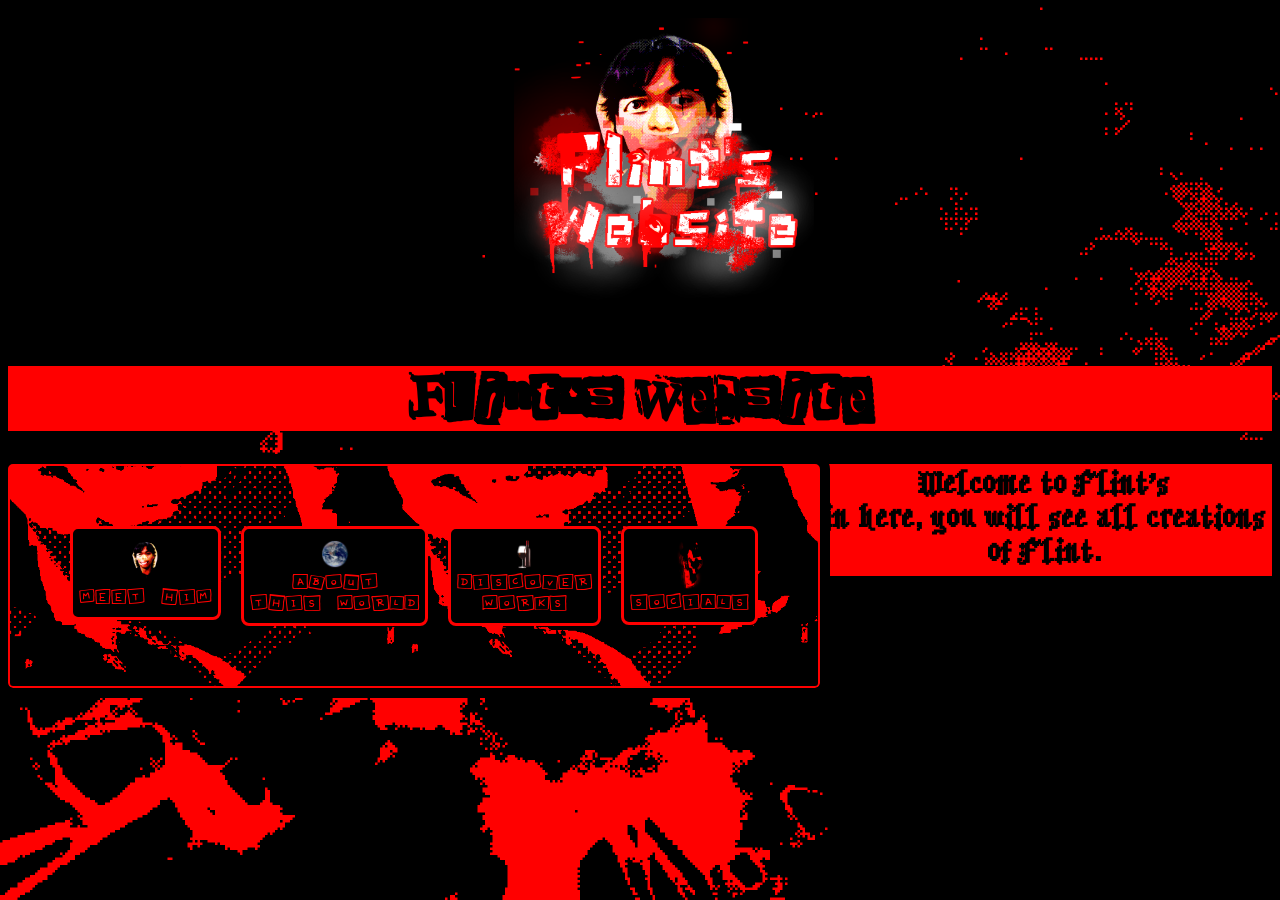
==== index.html @ 5bf40f1f "Update and rename flint.html to index.html" ====
<!DOCTYPE html>
<html lang="en">
<head>
    <meta charset="UTF-8">
    <meta name="viewport" content="width=device-width, initial-scale=1.0">
    <title>Welcome to Flint's Website</title>
    <link rel="icon" type="image/x-icon" href="flogo.png">
    <link rel="stylesheet" href="https://cdnjs.cloudflare.com/ajax/libs/font-awesome/4.7.0/css/font-awesome.min.css">

    <link rel="stylesheet" href="style.css">
</head>
<body>
            <img src = "flintweb.png" alt="logo" class="tittle">
            <h1>Flint's Website</h1>
    <header>
        <nav>
                <a href="aboutflint.html"><img src = "god.png" class ="him" width="45" height="45"><br>MEET HIM</a>
                <a href="thisworld.html"><img src = "earth.png" class ="about" width="30" height="30"><br>ABOUT<br> THIS WORLD</a>
                <a href="creation.html"><img src = "wine.png" class ="work" width="30" height="30"><br>DISCOVER<br> WORKS</a>
                <a href="contact.html"><img src = "flogo.png" class ="info" width="30" height="50"><br>SOCIALS</a>
            </nav>
        
    </header>
    <h2>Welcome to Flint's<br> in here, you will see all creations of Flint.</h2>
    
</body>
</html>
---- style.css ----
h1{
    text-align: center;
     font-family: 'myFont3', Arial, sans-serif; /* Apply the custom font */
    color: red;
    text-shadow: 2px 2px rgb(0, 0, 0) 

}
h1.ex2:hover, h1.ex2:active{
    font-size: 150%;
}
@font-face {
  font-family: myFont; /* set name */
  src: url(font4.otf); /* url of the font */
}
@font-face {
  font-family: myFont2; /* set name */
  font-size: 20px;
  src: url(font2.otf); /* url of the font */
}
@font-face {
  font-family: myFont3; /* set name */
  font-size: 20px;
  src: url(font3.otf); /* url of the font */
}


nav a{
    text-decoration: none;
    font-family: 'myFont2', Helvetica, sans-serif;
    color:rgb(255, 0, 0);
    padding: 10px 6px;
    background-color: rgb(0, 0, 0);
    border-radius: 8px;
    border-style: solid;
  border-color: rgb(255, 0, 0); /* red */
    font-size: 20px;
    transition: 0.2s;
    text-align: center;
    float: left;
    margin: 10px;
    & :hover{
        color:rgb(255, 255, 255)
    }

    
}
nav a:hover{
    font-size: 120%;
    color:rgb(255, 255, 255)
}
header{
    background-image: url("godsees3.png"); /* Specify the image path */
        background-repeat: no-repeat;           /* Prevents the image from tiling */
        background-size: cover;                 /* Scales the image to cover the entire page */
        background-attachment: fixed;
    text-align: left;
    position: relative;
    float: left;   
         padding: 50px 50px;
         border-radius: 5px;
         box-shadow: red;
         border: 2px solid rgb(255, 0, 0);
        outline: #000000 solid 10px;
}
header img.tittle{
    padding:20px 60px;
    height: 350px;
    position: relative; /* Establishes a positioning context for the image */
    float: left;
    margin-right: 30px;    /* Vertically centers */


}
body{
     background-image: url("backdrop.png"); /* Specify the image path */
        background-repeat: no-repeat;           /* Prevents the image from tiling */
        background-size: cover;                 /* Scales the image to cover the entire page */
         background-attachment: fixed;
}

body h1{
    color: black;
    font-size: 50px;
    padding: 5px 3px;
    text-align: center;
    background-color: red
}
h2{
    color: black;
    background-color:red;
    font-family: 'myFont', Helvetica, sans-serif;
    font-size: 30px;
     padding: 5px 3px;
     text-align: center;
}
nav a img.him{
    position: relative;
    justify-content: center;
     align-items: center;
}
nav a img.wine{
    position: relative;
     justify-content: center;
     align-items: center;
}

body img.tittle{
    padding: 10px 40%;
    width: 300px;
    height: 300px;
}
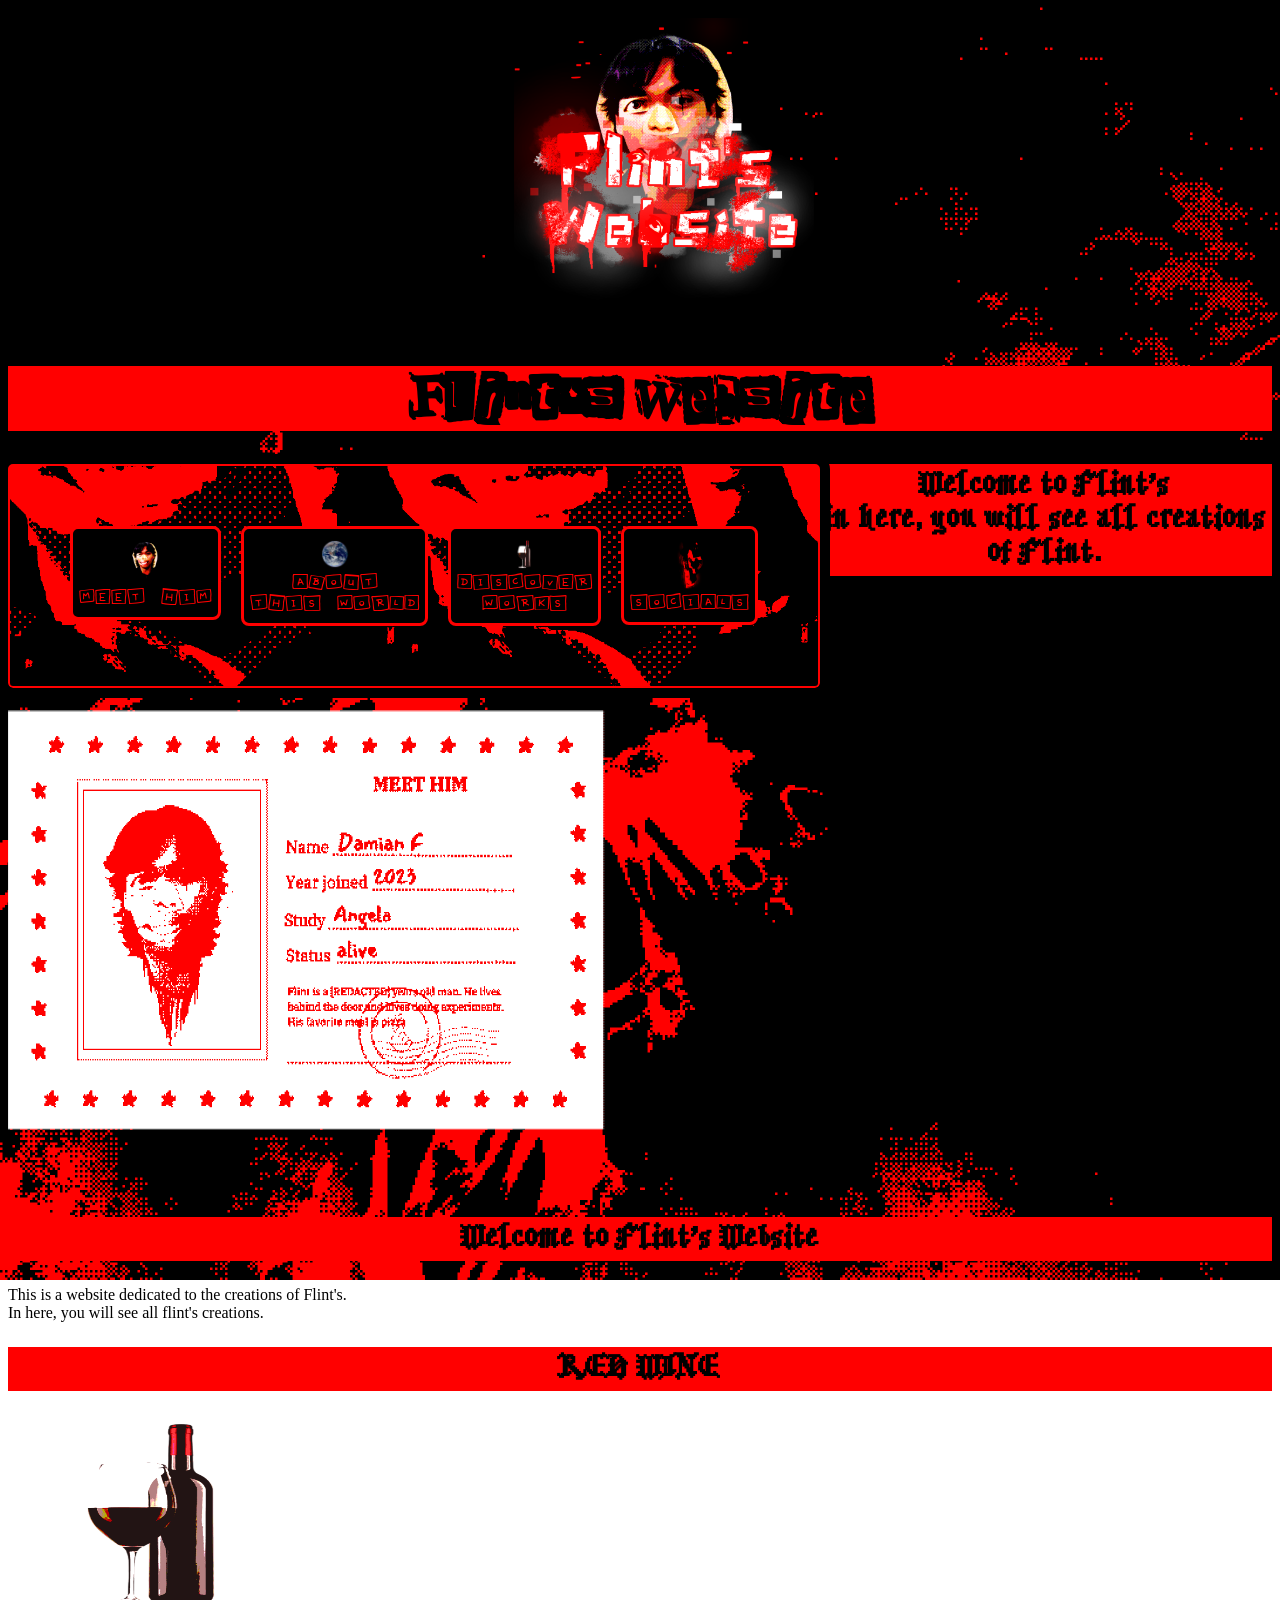
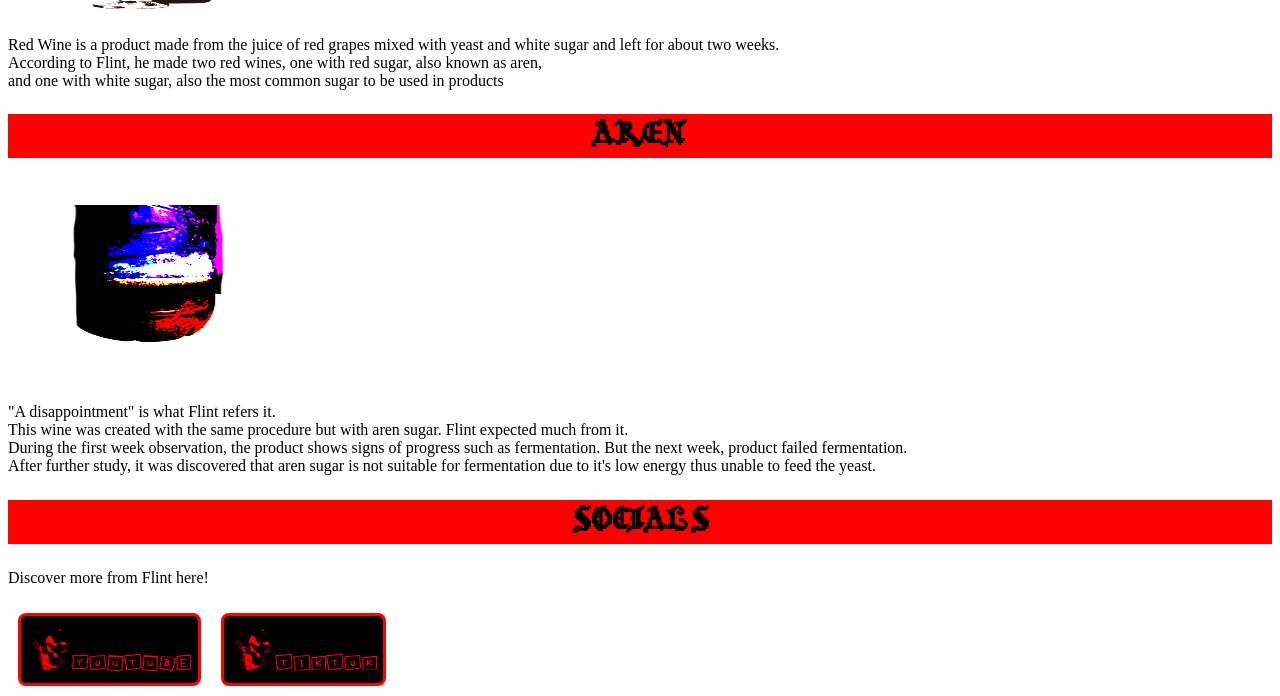
==== commit 2dc8dc78: "Update index.html" ====
--- a/index.html
+++ b/index.html
@@ -14,14 +14,56 @@
             <h1>Flint's Website</h1>
     <header>
         <nav>
-                <a href="aboutflint.html"><img src = "god.png" class ="him" width="45" height="45"><br>MEET HIM</a>
-                <a href="thisworld.html"><img src = "earth.png" class ="about" width="30" height="30"><br>ABOUT<br> THIS WORLD</a>
-                <a href="creation.html"><img src = "wine.png" class ="work" width="30" height="30"><br>DISCOVER<br> WORKS</a>
-                <a href="contact.html"><img src = "flogo.png" class ="info" width="30" height="50"><br>SOCIALS</a>
+                <a href="#him"><img src = "god.png" class ="him" width="45" height="45"><br>MEET HIM</a>
+                <a href="#thisworld"><img src = "earth.png" class ="about" width="30" height="30"><br>ABOUT<br> THIS WORLD</a>
+                <a href="#works"><img src = "wine.png" class ="work" width="30" height="30"><br>DISCOVER<br> WORKS</a>
+                <a href="#contacts"><img src = "flogo.png" class ="info" width="30" height="50"><br>SOCIALS</a>
             </nav>
         
     </header>
     <h2>Welcome to Flint's<br> in here, you will see all creations of Flint.</h2>
+<section class = "him" id = "him">
+    <div class = "containerHim">
+        <img src="meatgod.png"class ="HIM" width="600" height="500">
+    </div>
+</section>
+
+<section class = "thisworld" id = "thisworld">
+    <div class = "containerWorld">
+                <h2>Welcome to Flint's Website</h2>
+        <p>This is a website dedicated to the creations of Flint's.<br> In here, you will see all flint's creations.</p>
+        </body>
+    </div>
+</section>
+
+<section class = "works" id = "works">
+    <div class = "containerWorks">
+        <h2>RED WINE</h2>
+        <img src="wine.png"class ="wine" width="300" height="200">
+        <p>Red Wine is a product made from the juice of red grapes mixed with yeast and white sugar and left for about two weeks.<br>According to Flint, he made two red wines, one with red sugar, also known as aren,<br>
+        and one with white sugar, also the most common sugar to be used in products</p>
+        <h2>AREN</h2>
+        <img src="aren.png"class ="wine" width="300" height="200">
+        <p>"A disappointment" is what Flint refers it.
+            <br> This wine was created with the same procedure but with aren sugar. Flint expected much from it.
+            <br> During the first week observation, the product shows signs of progress such as fermentation. But the next week, product failed fermentation.
+            <br> After further study, it was discovered that aren sugar is not suitable for fermentation due to it's low energy thus unable to feed the yeast.
+        </p>
+    </div>
+</section>
+
+<section class = "contacts" id = "contacts">
+    <div class = "containerContacts">
+                <h2>SOCIALS</h2>
+        <p>Discover more from Flint here!</p>
+        <nav>
+            <a class = "youtube" href="https://www.youtube.com/@MrFLint_v2"><img src = "flogo.png" class ="him" width="45" height="45" target="_blank">YOUTUBE</a>
+             <a class = "tiktok" href="https://www.tiktok.com/@mrflint_97?_r=1&_t=ZS-94YwSqGNQBu"><img src = "flogo.png" class ="him" width="45" height="45" target="_blank">TIKTOK</a>
+
+        </nav>
+    </div>
+</section>
     
 </body>
 </html>
+
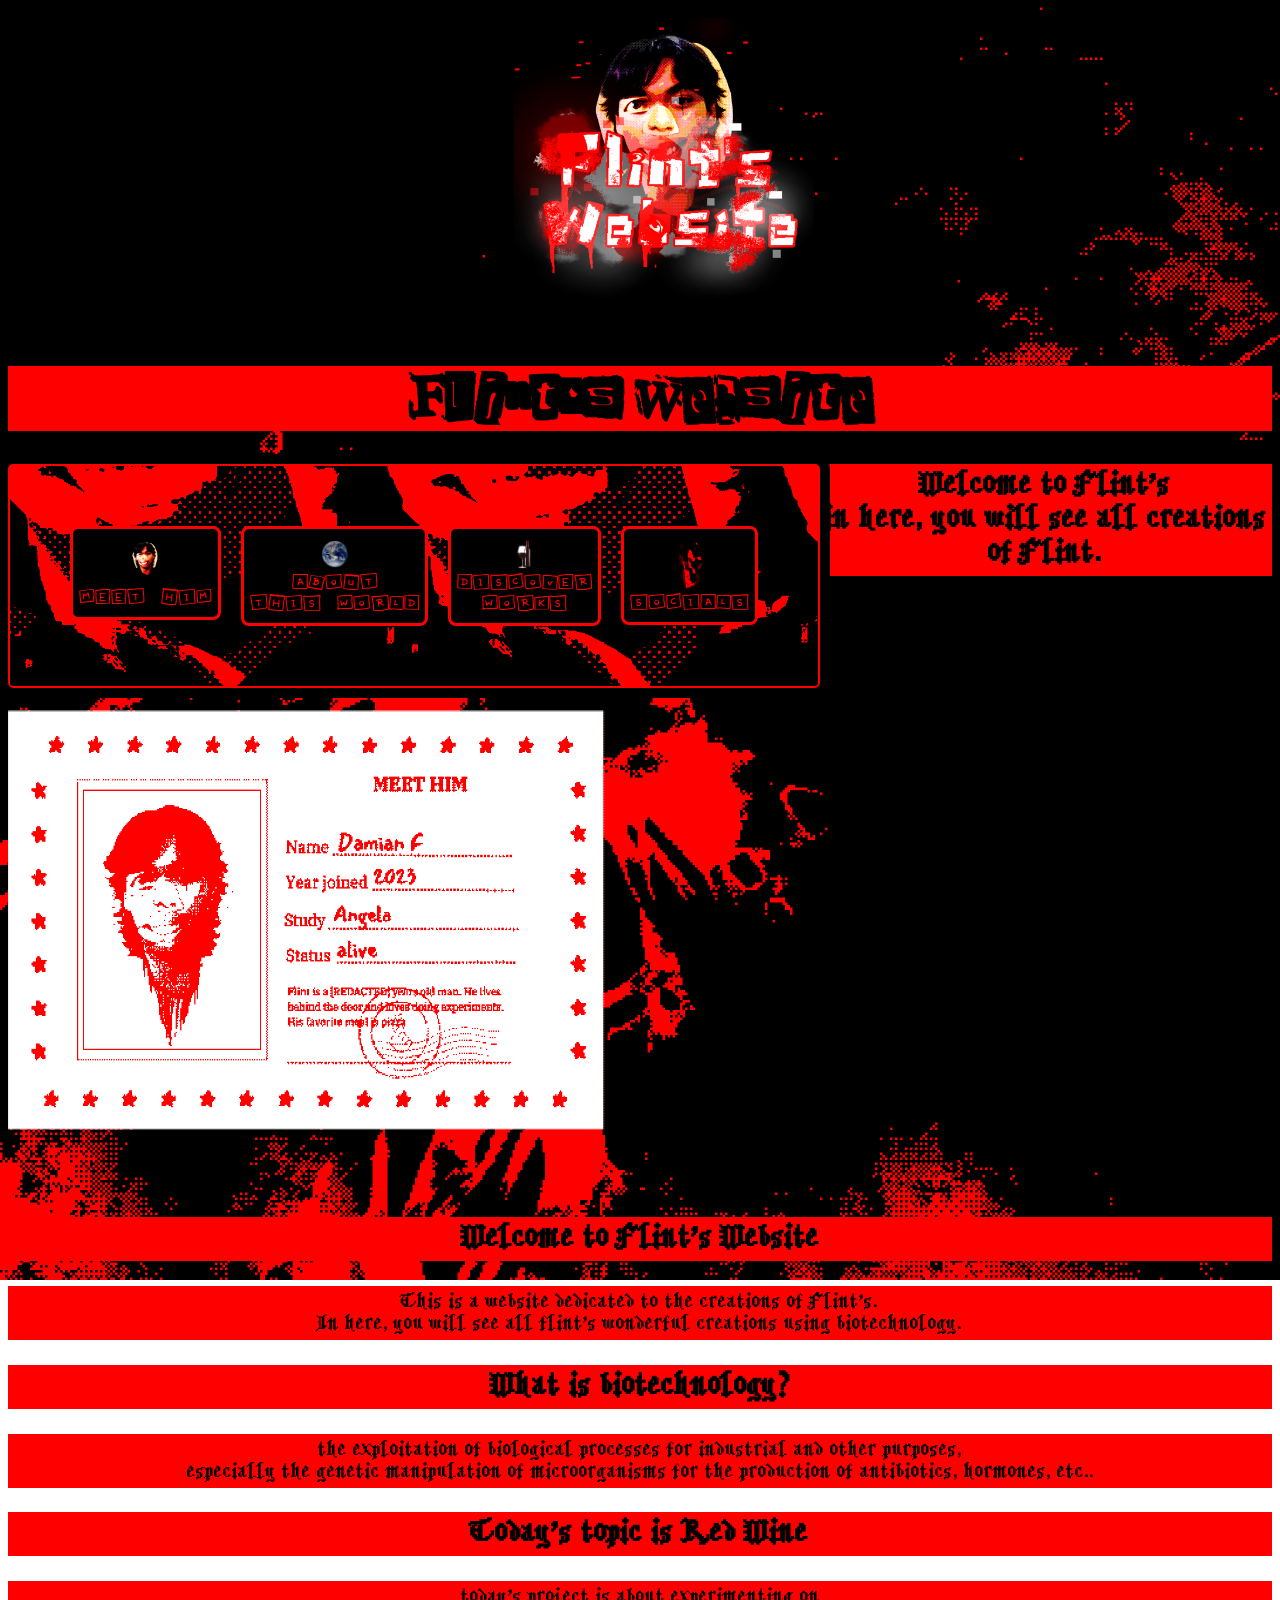
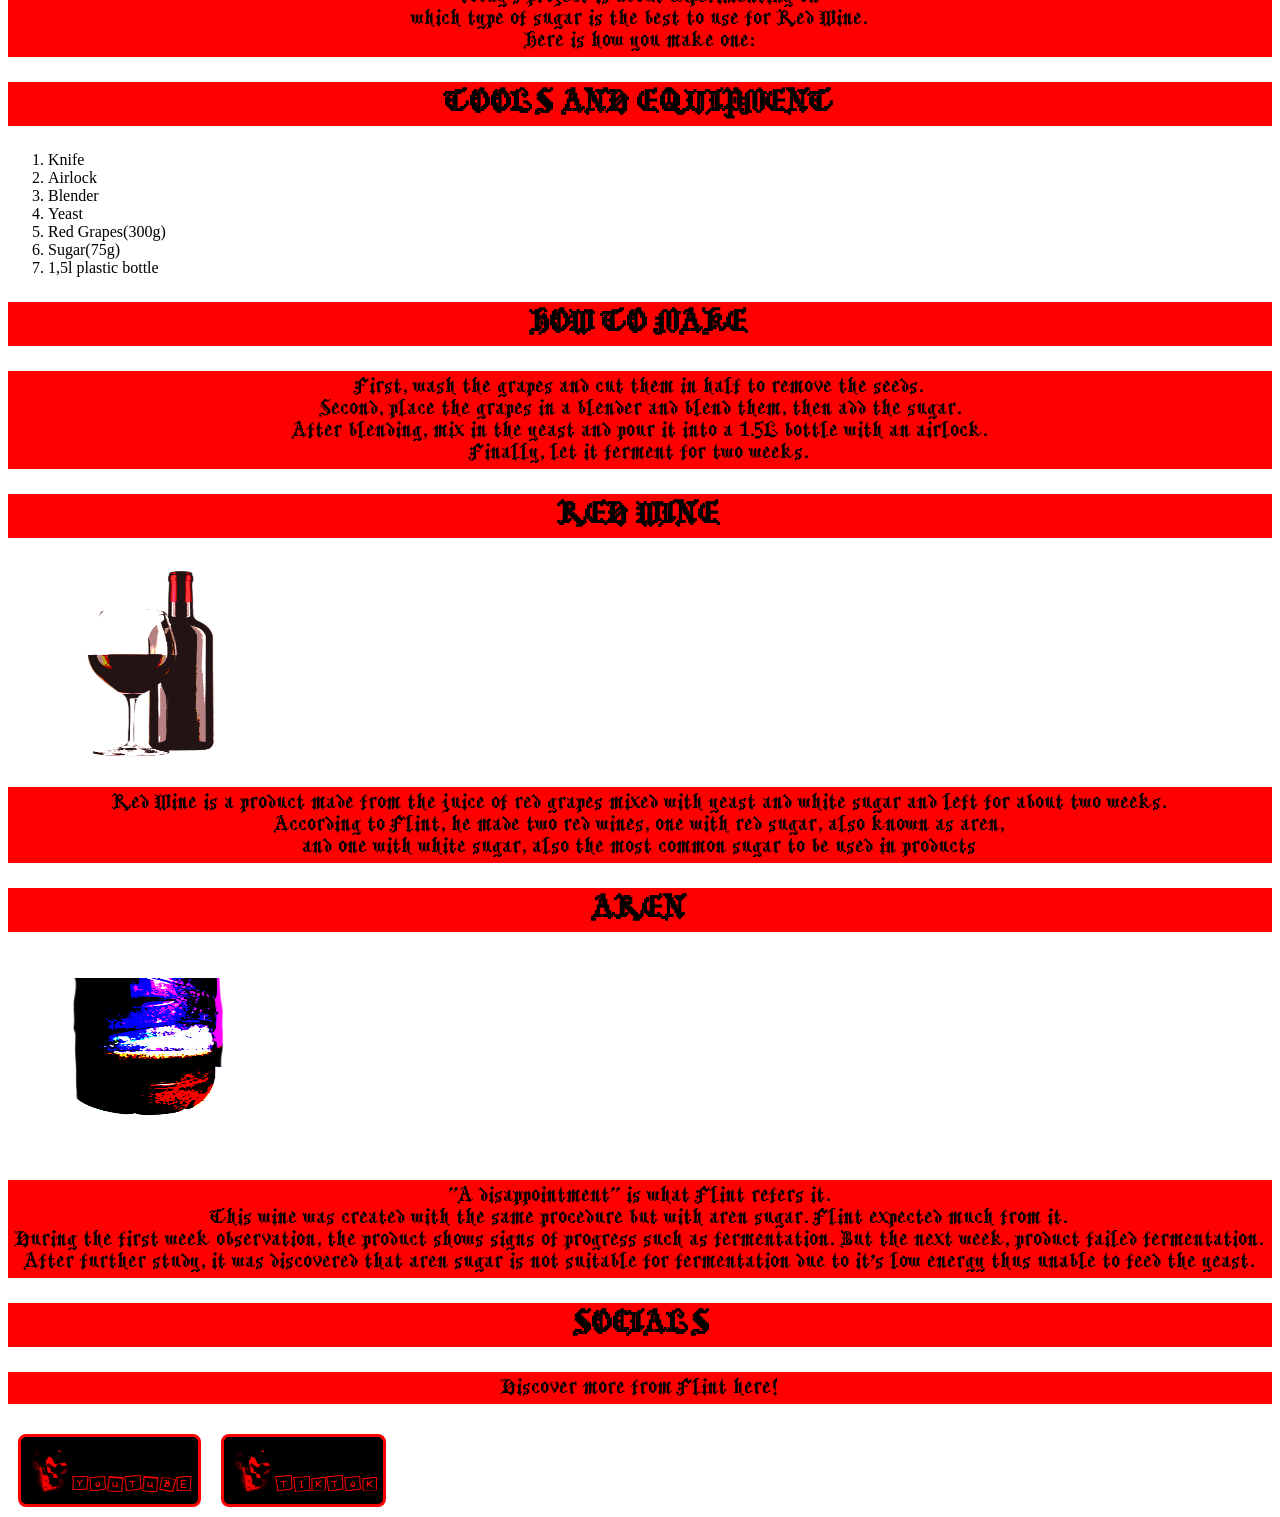
==== commit 0845ee45: "Update index.html" ====
--- a/index.html
+++ b/index.html
@@ -30,9 +30,35 @@
 
 <section class = "thisworld" id = "thisworld">
     <div class = "containerWorld">
-                <h2>Welcome to Flint's Website</h2>
-        <p>This is a website dedicated to the creations of Flint's.<br> In here, you will see all flint's creations.</p>
-        </body>
+                <h2 class = "title">Welcome to Flint's Website</h2>
+        <p>This is a website dedicated to the creations of Flint's.<br> In here, you will see all flint's wonderful creations using biotechnology.</p>
+        <h2> What is biotechnology?</h2>
+        <p>the exploitation of biological processes for industrial and other purposes,
+            <br> especially the genetic manipulation of microorganisms for the production of antibiotics, hormones, etc..</p>
+        <h2>Today's topic is Red Wine</h2>
+        <p>today's project is about experimenting on <br>
+            which type of sugar is the best to use for Red Wine.
+        <br>Here is how you make one: </p>
+        <h2>TOOLS AND EQUIPMENT</h2>
+        <ol type ="1">
+              <li>Knife</li>
+<li>Airlock</li>
+<li>Blender</li>
+<li>Yeast</li>
+<li>Red Grapes(300g)</li> 
+<li>Sugar(75g)</li>
+<li>1,5l plastic bottle</li>
+
+</ol>
+
+<h2>HOW TO MAKE</h2>
+<p>First, wash the grapes and cut them in half to remove the seeds.
+    <br> Second, place the grapes in a blender and blend them, then add the sugar.<br>
+     After blending, mix in the yeast and pour it into a 1.5L bottle with an airlock.
+     <br> Finally, let it ferment for two weeks.</p>
+
+
+
     </div>
 </section>
 
--- a/style.css
+++ b/style.css
@@ -109,5 +109,14 @@
     width: 300px;
     height: 300px;
 }
+p{
+    font-family: 'myFont', Helvetica, sans-serif;
+     color: black;
+     background-color: red;
+     font-size: 20px;
+     padding: 5px 3px;
+     text-align: center;
+
+}
 
 
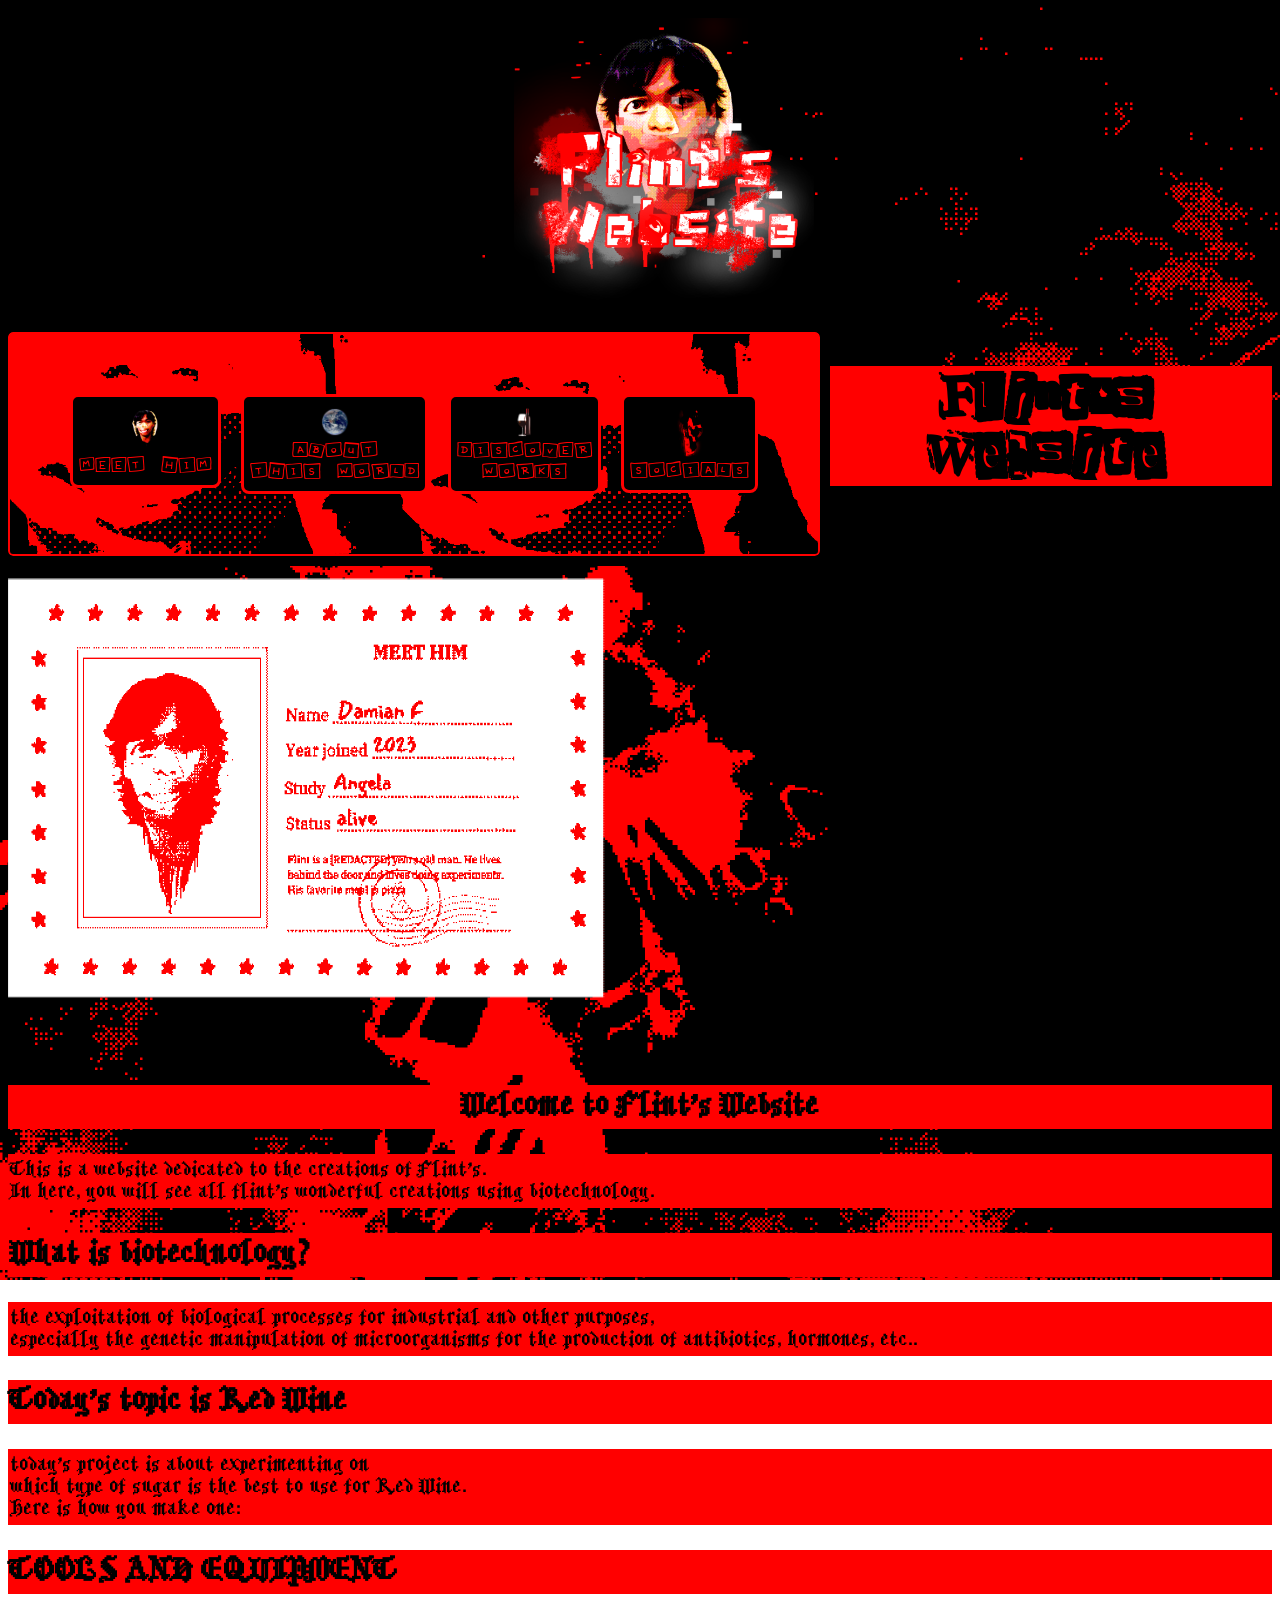
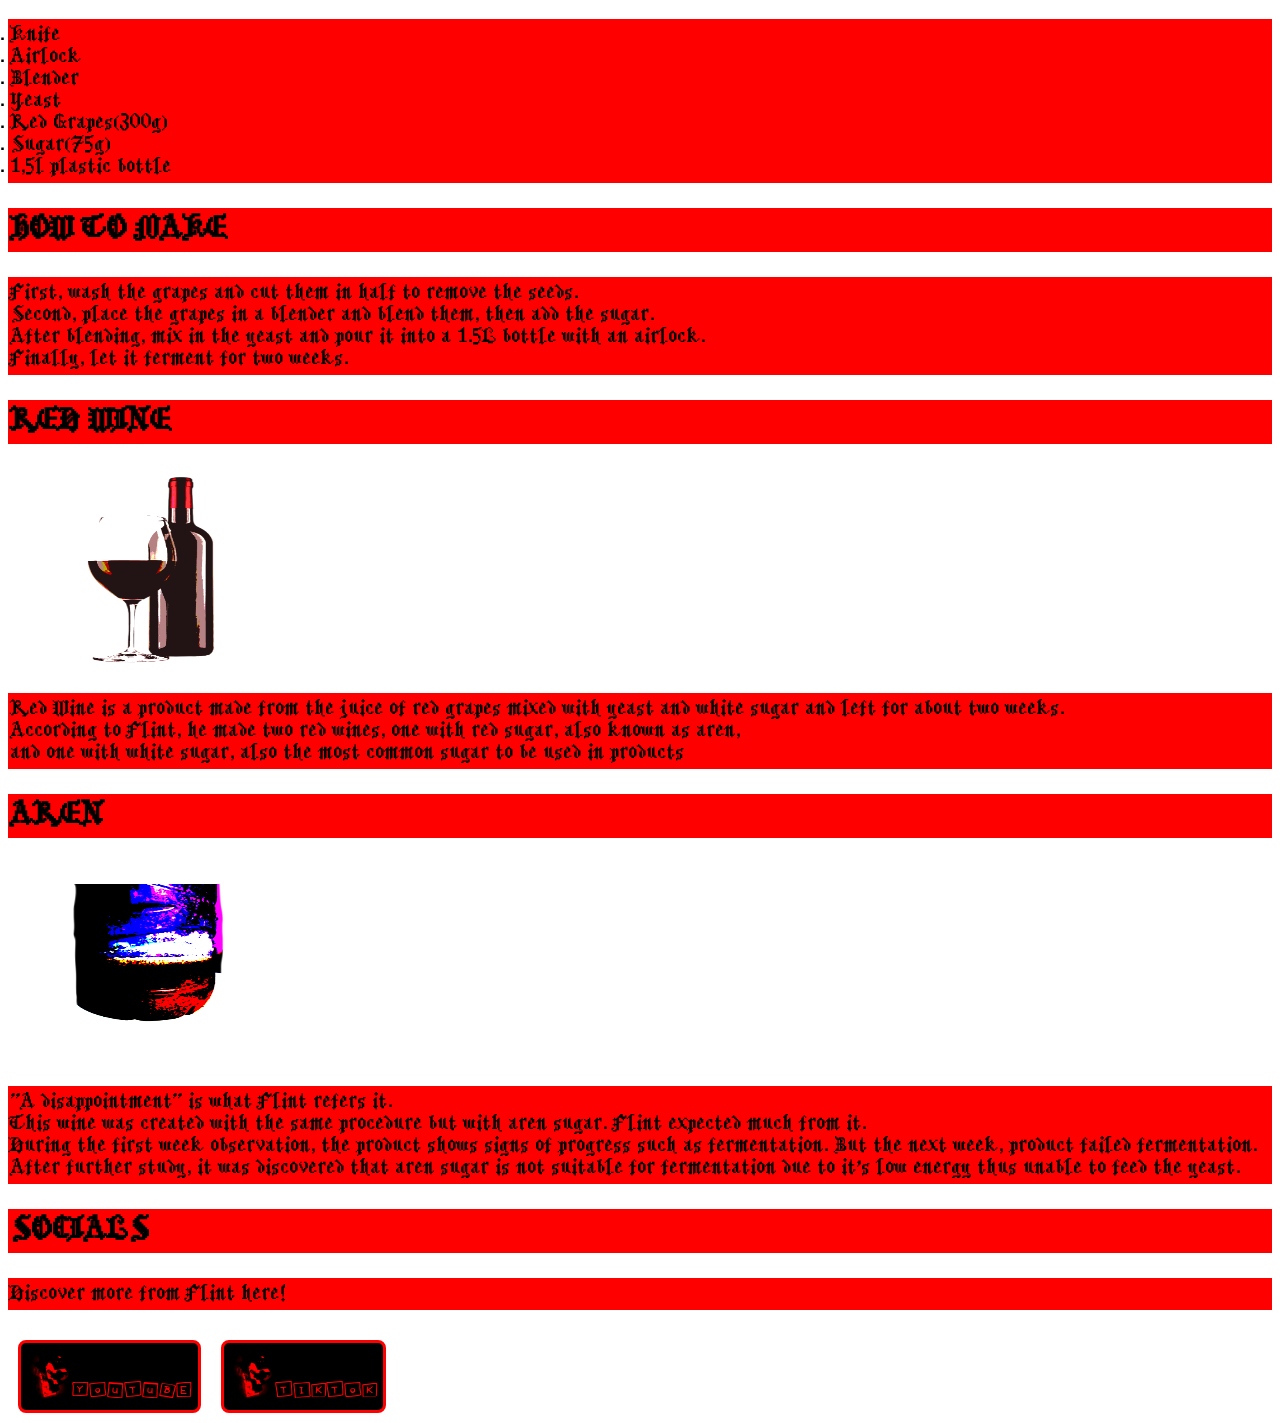
==== commit 949d76d4: "Update index.html" ====
--- a/index.html
+++ b/index.html
@@ -11,7 +11,7 @@
 </head>
 <body>
             <img src = "flintweb.png" alt="logo" class="tittle">
-            <h1>Flint's Website</h1>
+    
     <header>
         <nav>
                 <a href="#him"><img src = "god.png" class ="him" width="45" height="45"><br>MEET HIM</a>
@@ -21,7 +21,8 @@
             </nav>
         
     </header>
-    <h2>Welcome to Flint's<br> in here, you will see all creations of Flint.</h2>
+    <h1>Flint's Website</h1>
+    
 <section class = "him" id = "him">
     <div class = "containerHim">
         <img src="meatgod.png"class ="HIM" width="600" height="500">
--- a/style.css
+++ b/style.css
@@ -91,7 +91,15 @@
     font-family: 'myFont', Helvetica, sans-serif;
     font-size: 30px;
      padding: 5px 3px;
-     text-align: center;
+     text-align:justify
+}
+h2.title{
+        color: black;
+    background-color:red;
+    font-family: 'myFont', Helvetica, sans-serif;
+    font-size: 30px;
+     padding: 5px 3px;
+     text-align:center
 }
 nav a img.him{
     position: relative;
@@ -115,8 +123,20 @@
      background-color: red;
      font-size: 20px;
      padding: 5px 3px;
-     text-align: center;
+     text-align: justify;   font-family: 'myFont', Helvetica, sans-serif;
+     color: black;
+     background-color: red;
+     font-size: 20px;
+     padding: 5px 3px;
+     text-align: justify;
 
 }
+ol{
+   font-family: 'myFont', Helvetica, sans-serif;
+     color: black;
+     background-color: red;
+     font-size: 20px;
+     padding: 5px 3px;
+     text-align: justify;
+}
 
-
